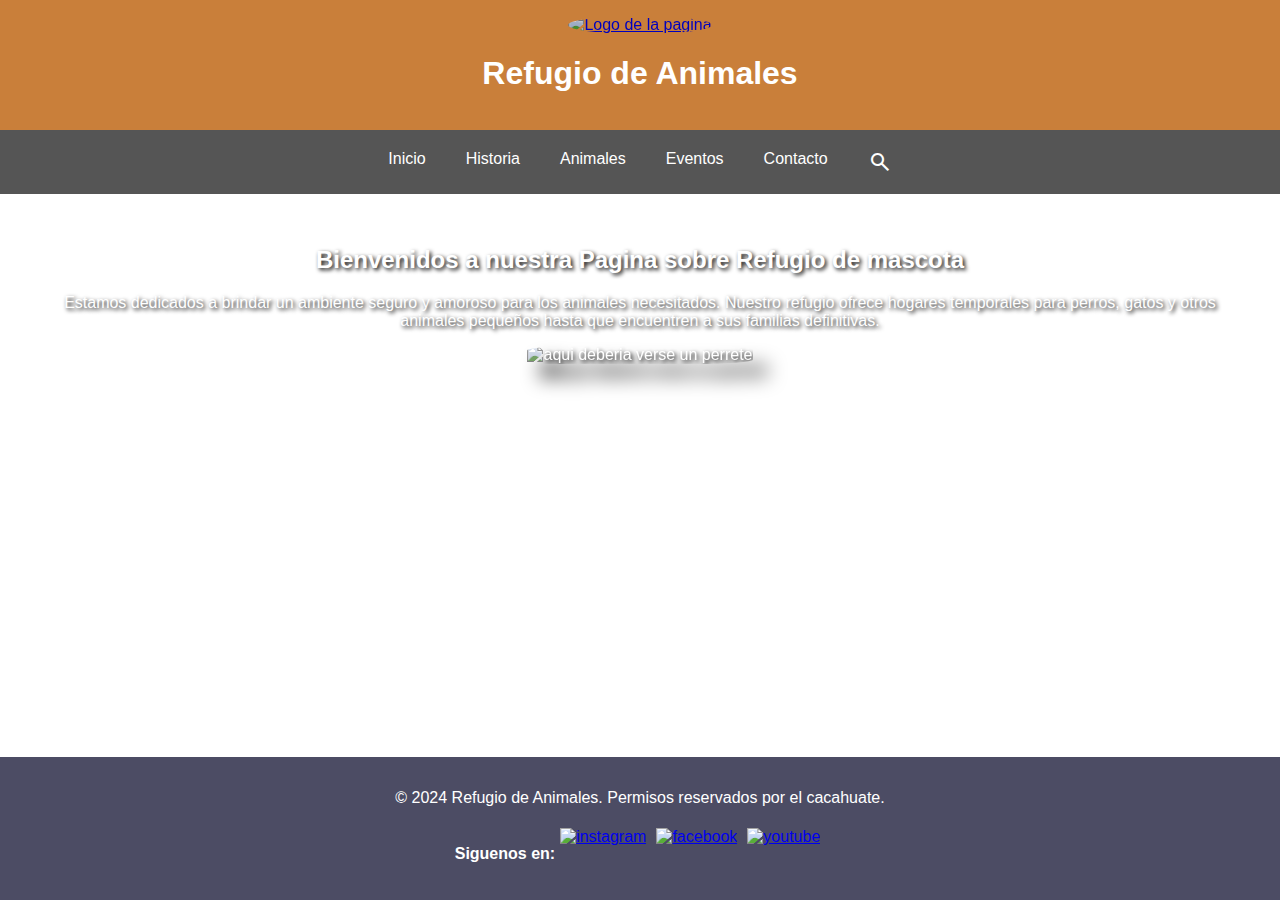
==== WEB/Orkidia-proyecto/index.html @ 08249ef0 "Add files via upload" ====
<!DOCTYPE html>
<html lang="es">
<head>
    <meta charset="UTF-8">
    <meta name="viewport" content="width=device-width, initial-scale=1.0">
    <link rel="stylesheet" href="style.css">
    <link rel="icon" href="https://cdn-icons-png.flaticon.com/512/5904/5904059.png" type="png">
    <link rel="stylesheet" href="https://fonts.googleapis.com/css2?family=Material+Symbols+Outlined:opsz,wght,FILL,GRAD@20..48,100..700,0..1,-50..200"/>
    <title>Refugio De Animales Beta</title>
</head>
<body>
    <header>
       <a href="/Orkidia-proyecto/index.html"><img class="logo" src="https://cdn-icons-png.flaticon.com/512/5904/5904059.png" alt="Logo de la pagina"></a>
        <h1>Refugio de Animales</h1>
    </header>
    <div class="background"></div>
    
    <nav>
        <a href="#" title="Este es el menu principal">Inicio</a>
        <a href="#" title="Conoce nuestras Historias">Historia</a>
        <a href="#" title="Conoce a nuestras mascotas">Animales</a>
        <a href="#" title="Conoce las fechas de Nuestros Eventos">Eventos</a>
        <a href="#" title="Contactanos para cualquier aclaracion">Contacto</a>
        <a href="#" title="Buscador" class="material-symbols-outlined" onclick="AbrirBuscador(event)">search</a>
        <input type="search" id="Buscador_Abierto" placeholder="¿Que desea buscar?">
    </nav>

    <main>
        <h2>Bienvenidos a nuestra Pagina sobre Refugio de mascota</h2>
        <p>Estamos dedicados a brindar un ambiente seguro y amoroso para los animales necesitados. Nuestro refugio ofrece hogares temporales para perros, gatos y otros animales pequeños hasta que encuentren a sus familias definitivas.</p>
    
        <div class="carrusel">
            <div class="carrusel-interno">
                <div class="carrusel-item activo">
                    <img src="/Orkidia-proyecto/items/gato1.png" alt="aqui deberia verse un perrete">
                </div>
                <div class="carrusel-item">
                    <img src="/Orkidia-proyecto/items/gato2.png" alt="aqui deberia verse otro perrete">
                </div>
                <div class="carrusel-item">
                    <img src="/Orkidia-proyecto/items/gato3.png" alt="otro">
                </div>
                <div class="carrusel-item">
                    <img src="/Orkidia-proyecto/items/gato4.png" alt="otro mas">
                </div>
            </div>
        </div>
        
    </main>
     <footer>
        <p>&copy; 2024 Refugio de Animales. Permisos reservados por el cacahuate.</p>
            <section id="Redes">
                <h4>Siguenos en:</h4>
                    <a href="#"><img class="uno" src="/Orkidia-proyecto/items/instagram.png" alt="instagram"></a>
                    <a href="#"><img src="/Orkidia-proyecto/items/facebook.png" alt="facebook"></a>
                    <a href="#"><img src="/Orkidia-proyecto/items/youtube.png" alt="youtube"></a>              
            </section>
     </footer>

<script src="main.js"></script>
</body>
</html>
---- WEB/Orkidia-proyecto/style.css ----
* {
    box-sizing: border-box;
    scrollbar-width: none;
  }
  
  
  html, body {
    height: 100%;
  }
  
  .background {
    position: absolute;
    top: 0;
    left: 0;
    width: 100%;
    height: 100%;
    background-image: url(/Orkidia-proyecto/items/fondito.jpg);
    background-size: cover;
    z-index: -1;
    filter: blur(5px);
  }

  body {
    font-family: sans-serif;
    margin: 0;
    padding: 0;
    display: flex;
    flex-direction: column;
    color: white;    
   min-height: 100vh;
  }
  
  header {
    width: 100%;
    background-color: #c97f3a;
    color: white;
    text-align: center;     
    padding: 1rem;
  }
  
  nav {
    display: flex;
    justify-content: center;
    flex-wrap: wrap;
    background-color: transparent;
    padding: 0.5rem;
    background-color: #555;
  }
  
  nav a {
    color: white;
    text-decoration: none;
    padding: 0.5rem 1rem;
    margin: 0.25rem;

  }
  
  nav a:hover {
    background-color: #555;
    border-radius: 20px;
  }
  
  main {
    flex: 1;
    padding: 2rem;
    text-align: center;
    text-shadow: 2px 2px 4px black;
  }
  
  footer {
    background-color: rgba(0, 0, 34, 0.7);
    color: white;
    text-align: center;
    padding: 1rem;
    width: 100%;
  }
  
  .logo {
    width: 100px;
    height: 100px;
    border-radius: 50%;
    object-fit: cover;
    filter: brightness(80%);
    transition: 0.5s ease;
  }	
  
  .galeria {
    display: flex;
    justify-content: center;
    align-items: center;
    flex-wrap: wrap;
    max-width: 1200px;
    margin: 0 auto;
  }
  
  .material-symbols-outlined {
    font-variation-settings:
    'FILL' 0,
    'wght' 400,
    'GRAD' 0,
    'opsz' 24
  }
  
  #Buscador_Abierto {
    display: none;
    border-radius: 15px;
    border: none;
    text-align: center;
    padding: 10px;
    max-width: 100%;
  }
  
  #Buscador_Abierto:focus {
    border: 5px solid greenyellow;
  }   
  
  #Redes {
    display: flex;
    justify-content: center;
    flex-wrap: wrap;
  }
  
  #Redes img {
    width: 40px;
    height: 40px;
    padding: 5px;
    margin: none;
  }
  
.carrusel {
        overflow: hidden;
        width: 100%;
        max-width: 1200px;
        margin: 0 auto;
        filter: drop-shadow(15px 15px 10px #000000);
    }
.carrusel-interno {
    display: flex;
    transition: transform 1.5s ease;
    width: 100%;
  }
  
.carrusel-item {
    min-width: 100%;
    transition: transform 0.5s ease;
    display: flex;
    justify-content: center;
    align-items: center;
  }
  
  .carrusel-item img {
    max-width: 100%;
    max-height: 300px;
    width: auto;
    height: auto;
    object-fit: contain;
    display: block;
    margin: none;
    border: none;
    border-top-left-radius: 25%;
    border-bottom-right-radius: 25%;
    filter: grayscale(50%);
  }
  @media (max-width: 1200px) {
    .carrusel {
      max-width: 90%;
    }
  
    .carrusel-item img {
      max-height: 400px;
    }
  }
  
  .carrusel-item:hover {
    transform: scale(1.05);
    box-shadow: 0 0 10px rgba(0, 0, 0, 0.3);
    filter: saturate(250%);
}

  @media (max-width: 768px) {
    header {
      height: auto;
    }
  
    .logo {
      width: 80px;
      height: 80px;
    }
  
    nav {
      flex-direction: column;
      align-items: center;
    }
  
    nav a {
      margin: 0.25rem 0;
    }
  
    .galeria {
      margin-left: 0;
      width: 100%;
    }
  
    .carrusel {
      max-width: 95%;
    }
  
    .carrusel-item img {
      max-height: 300px;
    }
  }
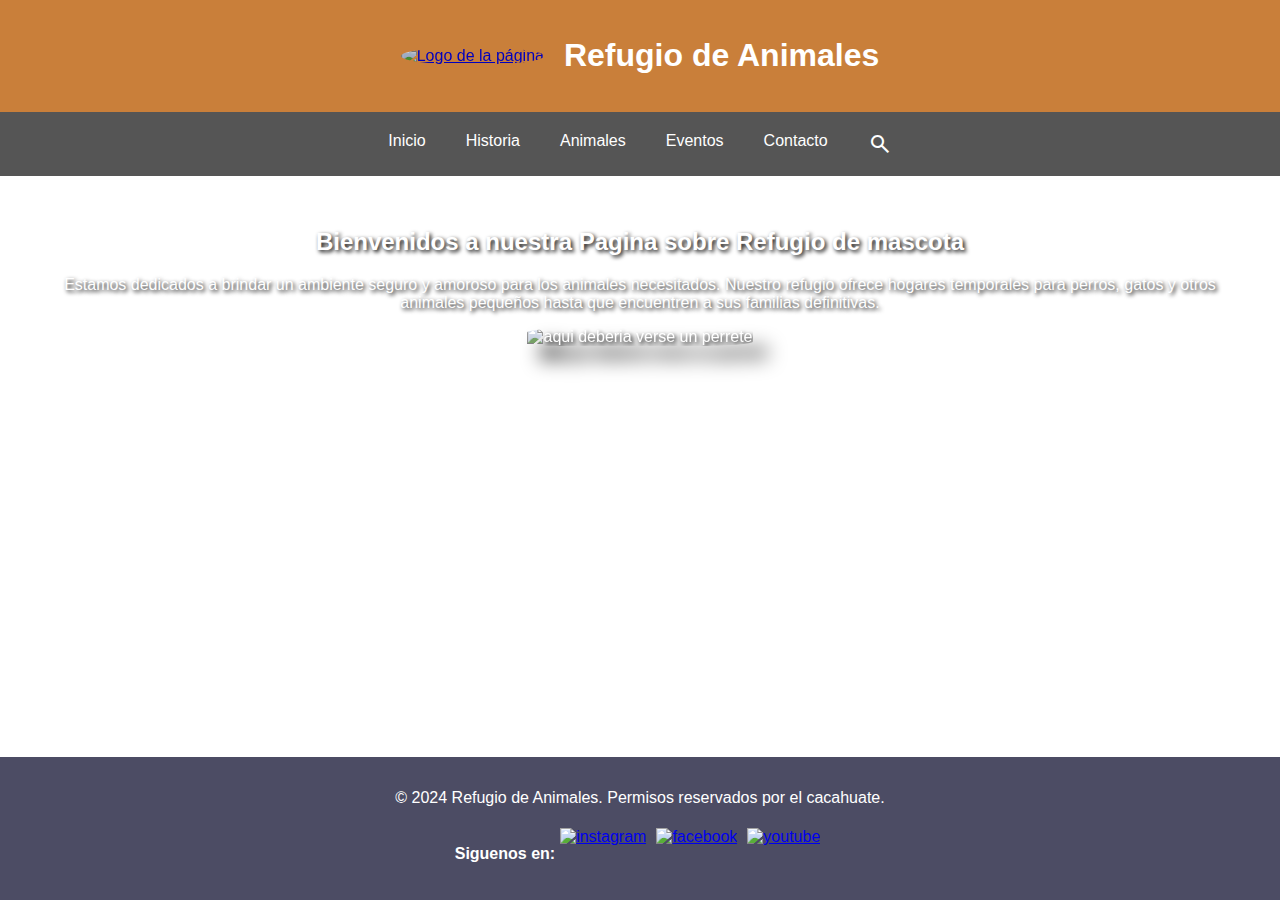
==== commit c7712d0a: "Add files via upload" ====
--- a/WEB/Orkidia-proyecto/index.html
+++ b/WEB/Orkidia-proyecto/index.html
@@ -10,9 +10,11 @@
 </head>
 <body>
     <header>
-       <a href="/Orkidia-proyecto/index.html"><img class="logo" src="https://cdn-icons-png.flaticon.com/512/5904/5904059.png" alt="Logo de la pagina"></a>
+        <a href="/Orkidia-proyecto/index.html">
+          <img class="logo" src="https://cdn-icons-png.flaticon.com/512/5904/5904059.png" alt="Logo de la página">
+        </a>
         <h1>Refugio de Animales</h1>
-    </header>
+      </header>
     <div class="background"></div>
     
     <nav>
--- a/WEB/Orkidia-proyecto/style.css
+++ b/WEB/Orkidia-proyecto/style.css
@@ -2,7 +2,6 @@
     box-sizing: border-box;
     scrollbar-width: none;
   }
-  
   
   html, body {
     height: 100%;
@@ -27,17 +26,24 @@
     display: flex;
     flex-direction: column;
     color: white;    
-   min-height: 100vh;
+    min-height: 100vh;
   }
   
   header {
     width: 100%;
     background-color: #c97f3a;
     color: white;
-    text-align: center;     
     padding: 1rem;
-  }
-  
+    display: flex;
+    justify-content: center; /* Centra los elementos horizontalmente */
+    align-items: center;
+}
+
+.logo {
+    flex: 0 0 auto;
+    margin-right: 20px; /* Ajusta el valor según tus preferencias */
+}
+
   nav {
     display: flex;
     justify-content: center;
